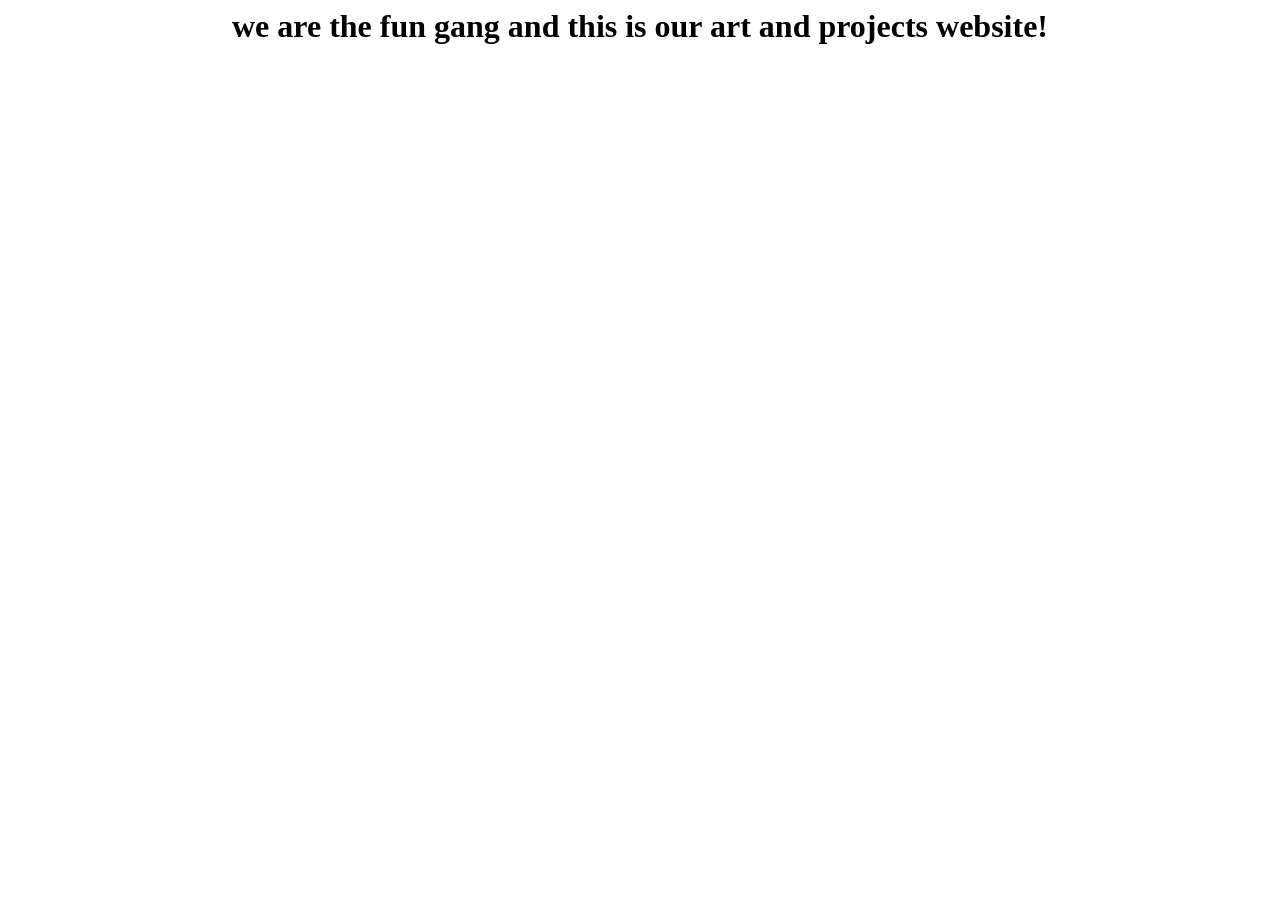
==== index.html @ 0a6a8043 "Rename thefungangwebsite.html to index.html" ====
<html>

    <head>
        <link rel="stylesheet"
        href="style.css">
    </head>

    <body>
        <h1>we are the fun gang and this is our art and projects website!</h1>
    </body>

</html>
---- style.css ----
*  {
    color: #000;
    font-family: Comic Sans MS;
    text-align: center;
}
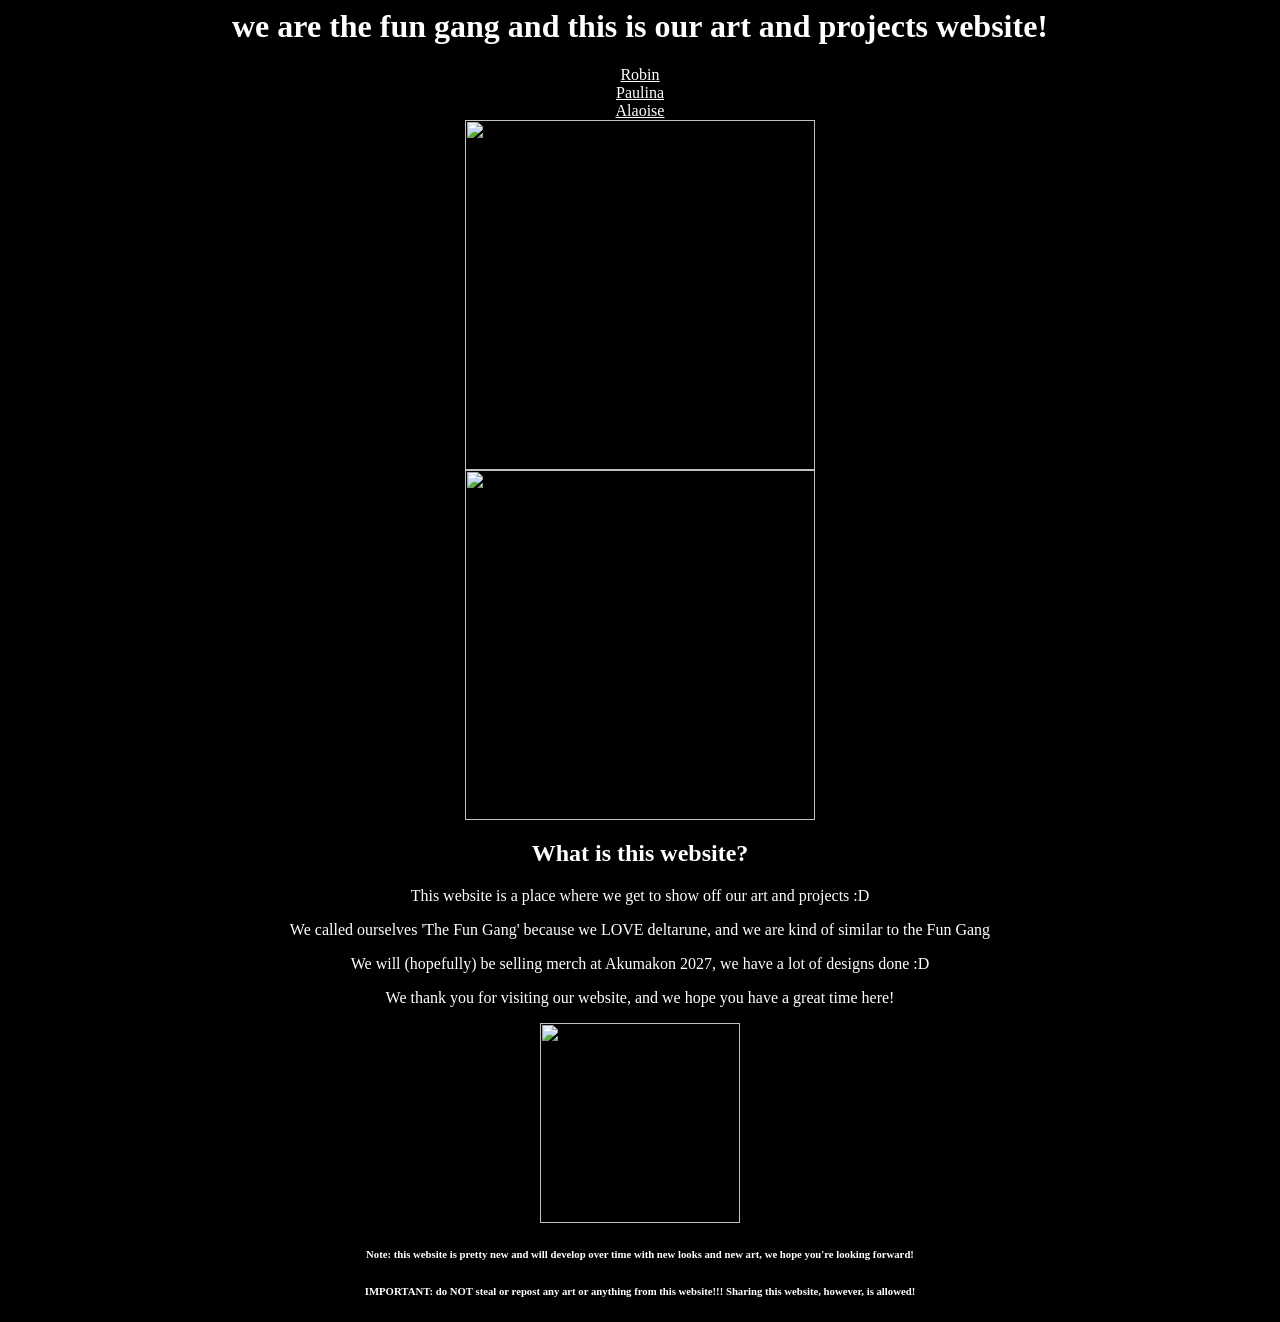
==== commit 84d97d2f: "Update index.html" ====
--- a/index.html
+++ b/index.html
@@ -3,10 +3,36 @@
     <head>
         <link rel="stylesheet"
         href="style.css">
+
+        <h1>we are the fun gang and this is our art and projects website!</h1>
     </head>
 
+
     <body>
-        <h1>we are the fun gang and this is our art and projects website!</h1>
+
+        <div class="topnav">
+            <div class="knav"><a href="robin.html">Robin</a></div>
+            <div class="snav"><a href="paulina.html">Paulina</a></div>
+            <div class="rnav"><a href="alaoise.html">Alaoise</a></div>
+        </div>
+
+        <div class = "castletownleft">
+            <img class="castletownleft" src="sunsetl.png" width="350"></img></div>
+        </div>
+
+        <div class = "castletownright">
+            <img class="castletownright" src="sunsetr.png" width="350"></img></div>
+        </div>
+
+        <h2>What is this website?</h2>
+        <p>This website is a place where we get to show off our art and projects :D</p>
+        <p>We called ourselves 'The Fun Gang' because we LOVE deltarune, and we are kind of similar to the Fun Gang</p>
+        <p>We will (hopefully) be selling merch at Akumakon 2027, we have a lot of designs done :D</p>
+        <p>We thank you for visiting our website, and we hope you have a great time here!</p>
+        <img src="starwalker-deltarune.gif" width="200px">
+        <h6>Note: this website is pretty new and will develop over time with new looks and new art, we hope you're looking forward!</h6>
+        <h6>IMPORTANT: do NOT steal or repost any art or anything from this website!!! Sharing this website, however, is allowed!</h6>
+
     </body>
 
 </html>
--- a/style.css
+++ b/style.css
@@ -1,5 +1,9 @@
 *  {
-    color: #000;
+    color: #FFF;
     font-family: Comic Sans MS;
     text-align: center;
-}+}
+
+body  {
+    background-color:#000;
+}
